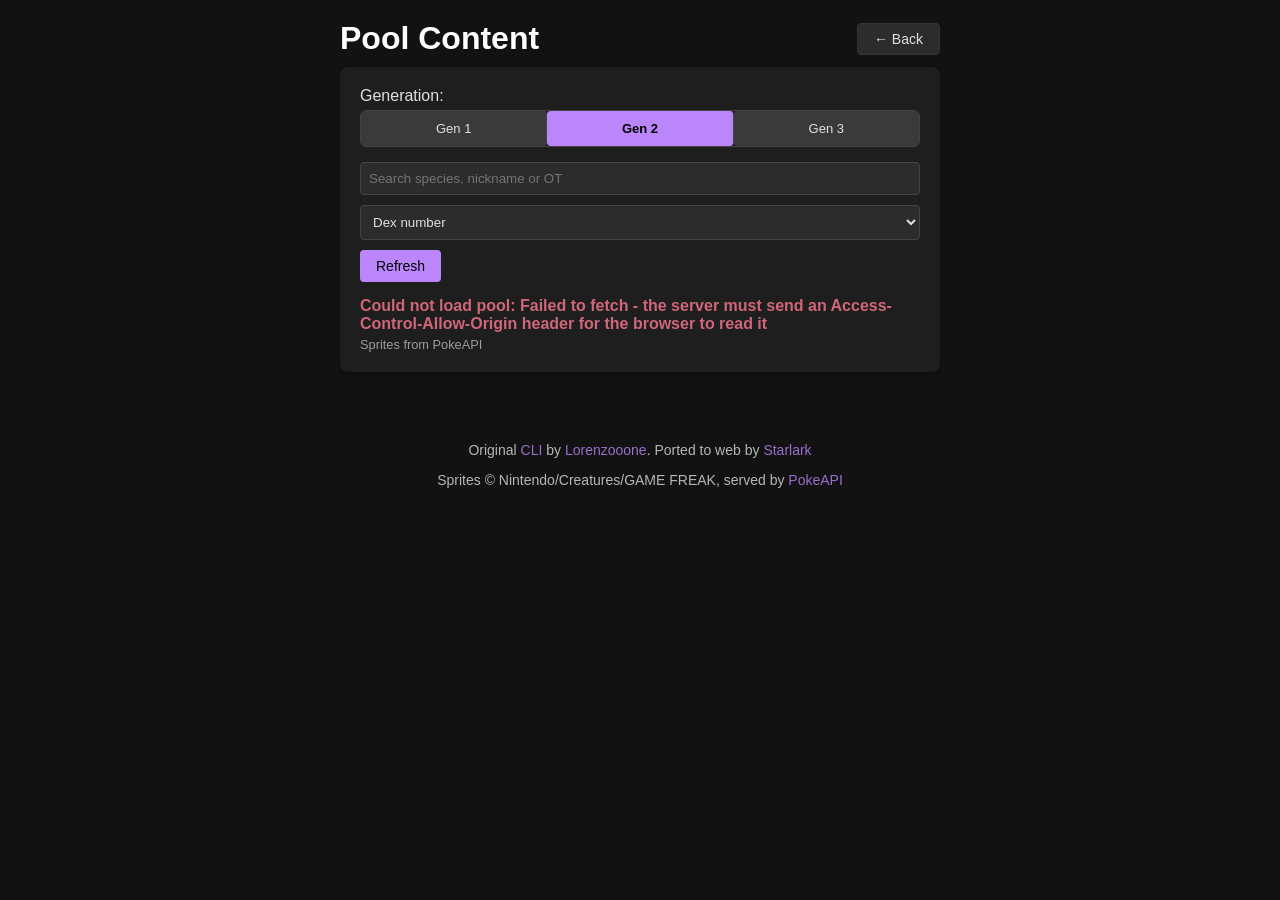
==== pool.html @ 37e5dab4 "Pool visualization" ====
<!DOCTYPE html>
<html lang="en">

<head>
    <meta charset="UTF-8">
    <meta name="viewport" content="width=device-width, initial-scale=1.0">
    <title>Pool Content - PokemonGB Online</title>
    <link rel="stylesheet" href="style.css">
</head>

<body>
    <div id="app">
        <div class="header-row">
            <h1>Pool Content</h1>
            <a href="index.html" class="settings-btn header-link">&larr; Back</a>
        </div>

        <div class="card">
            <div class="form-group">
                <label>Generation:</label>
                <div class="btn-group" id="pool-gen-select">
                    <button type="button" class="btn-option" data-value="1">Gen 1</button>
                    <button type="button" class="btn-option selected" data-value="2">Gen 2</button>
                    <button type="button" class="btn-option" data-value="3">Gen 3</button>
                </div>
            </div>
            <div class="form-group pool-controls">
                <input type="text" id="pool-search" placeholder="Search species, nickname or OT">
                <select id="pool-sort" class="setting-input-url">
                    <option value="dex">Dex number</option>
                    <option value="name">Name</option>
                    <option value="level">Level (high to low)</option>
                </select>
                <button id="btn-pool-refresh" type="button">Refresh</button>
            </div>
            <p id="pool-status" class="pool-status">Loading pool...</p>
            <p class="pool-source-line">Sprites from PokeAPI</p>
        </div>

        <div id="pool-summary" class="pool-summary"></div>

        <div id="pool-grid" class="pool-grid"></div>

        <footer class="app-footer">
            <p>
                Original <a href="https://github.com/Lorenzooone/PokemonGB_Online_Trades_and_Battles"
                    target="_blank">CLI</a> by
                <a href="https://github.com/Lorenzooone" target="_blank">Lorenzooone</a>.
                Ported to web by <a href="https://github.com/starlarkus" target="_blank">Starlark</a>
            </p>
            <p>Sprites &copy; Nintendo/Creatures/GAME FREAK, served by
                <a href="https://github.com/PokeAPI/sprites" target="_blank">PokeAPI</a></p>
        </footer>
    </div>

    <div id="pool-modal" class="modal-overlay" style="display: none;">
        <div class="modal-content">
            <div class="modal-header">
                <h2>Pokemon Details</h2>
                <button id="pool-modal-close" class="modal-close">&times;</button>
            </div>
            <div id="pool-modal-body"></div>
        </div>
    </div>

    <script type="module">
        import { PoolUI } from './src/pool/PoolUI.js?v=91';
        window.addEventListener('DOMContentLoaded', () => { window.poolUI = new PoolUI(); });
    </script>
</body>

</html>
---- style.css ----
:root {
    /* Dark Mode (Default) */
    --bg-color: #121212;
    --card-bg: #1e1e1e;
    --text-color: #e0e0e0;
    --heading-color: #ffffff;
    --primary-color: #bb86fc;
    --primary-hover: #9b67e0;
    --success-color: #03dac6;
    --error-color: #cf6679;
    --border-radius: 8px;
    --input-bg: #2c2c2c;
    --input-border: #444;
    --border-color: #333;
    --log-bg: #000000;
}

body.light-mode {
    /* Light Mode */
    --bg-color: #f0f2f5;
    --card-bg: #ffffff;
    --text-color: #333;
    --heading-color: #2c3e50;
    --primary-color: #007bff;
    --primary-hover: #0069d9;
    --success-color: #28a745;
    --error-color: #dc3545;
    --input-bg: #ffffff;
    --input-border: #ddd;
    --border-color: #eee;
    --log-bg: #1e1e1e;
}

body {
    font-family: -apple-system, BlinkMacSystemFont, "Segoe UI", Roboto, Helvetica, Arial, sans-serif;
    background-color: var(--bg-color);
    color: var(--text-color);
    margin: 0;
    padding: 20px;
    display: flex;
    justify-content: center;
    transition: background-color 0.3s, color 0.3s;
}

#app {
    width: 100%;
    max-width: 600px;
}

h1 {
    text-align: center;
    color: var(--heading-color);
}

.card {
    background: var(--card-bg);
    padding: 20px;
    border-radius: var(--border-radius);
    box-shadow: 0 2px 4px rgba(0, 0, 0, 0.3);
    margin-bottom: 20px;
    transition: background-color 0.3s;
}

h2 {
    margin-top: 0;
    font-size: 1.2rem;
    border-bottom: 1px solid var(--border-color);
    padding-bottom: 10px;
    color: var(--heading-color);
}

.status-row {
    display: flex;
    justify-content: space-between;
    align-items: center;
    margin-bottom: 10px;
}

.status {
    font-weight: bold;
}

.status.connected {
    color: var(--success-color);
}

.status.disconnected {
    color: var(--error-color);
}

button {
    background-color: var(--primary-color);
    color: white;
    /* Keep white for better contrast on primary colors */
    border: none;
    padding: 8px 16px;
    border-radius: 4px;
    cursor: pointer;
    font-size: 14px;
    transition: opacity 0.2s;
}

body.light-mode button {
    color: white;
}

/* Button text colors - use white on dark backgrounds */
button {
    color: #fff;
}

/* Primary colored buttons (purple/blue) - use dark text for contrast */
button:not(.btn-option):not(.btn-secondary):not(.modal-close):not(.pool-card):not(:disabled) {
    color: #000;
}

body.light-mode button:not(.btn-option):not(.btn-secondary):not(.modal-close):not(.pool-card):not(:disabled) {
    color: #fff;
}

button:not(.pool-card):hover {
    opacity: 0.9;
    background-color: var(--primary-hover);
}

button:disabled {
    background-color: #555;
    cursor: not-allowed;
    color: #aaa;
}

body.light-mode button:disabled {
    background-color: #ccc;
    color: #666;
}


.form-group {
    margin-bottom: 15px;
}

/* Button Group - Segmented Control Style */
.btn-group {
    display: flex;
    gap: 0;
    border-radius: 6px;
    overflow: hidden;
    border: 1px solid var(--input-border);
}

.btn-option {
    flex: 1;
    padding: 10px 16px;
    background: #3a3a3a;
    color: #e0e0e0;
    border: none;
    border-right: 1px solid var(--input-border);
    cursor: pointer;
    font-size: 13px;
    font-weight: 500;
    transition: all 0.2s ease;
}

body.light-mode .btn-option {
    background: #e8e8e8;
    color: #333;
}

.btn-option:last-child {
    border-right: none;
}

.btn-option:hover:not(.selected) {
    background: var(--primary-color);
    color: #000;
    opacity: 0.7;
}

.btn-option.selected {
    background: var(--primary-color);
    color: #000;
    font-weight: 600;
}

body.light-mode .btn-option.selected {
    background: var(--primary-color);
    color: #fff;
    font-weight: 600;
}

body.light-mode .btn-option:hover:not(.selected) {
    background: var(--primary-color);
    color: #fff;
    opacity: 0.8;
}

label {
    display: block;
    margin-bottom: 5px;
    font-weight: 500;
}

select,
input[type="text"] {
    width: 100%;
    padding: 8px;
    border: 1px solid var(--input-border);
    border-radius: 4px;
    background-color: var(--input-bg);
    color: var(--text-color);
    box-sizing: border-box;
    /* Fix width overflow */
}

#log-container {
    background: var(--log-bg);
    color: #00ff00;
    font-family: monospace;
    padding: 10px;
    border-radius: 4px;
    height: 200px;
    overflow-y: auto;
    font-size: 12px;
}

.log-entry {
    margin: 2px 0;
}

#theme-toggle {
    position: fixed;
    bottom: 20px;
    right: 20px;
    width: auto;
    box-shadow: 0 2px 10px rgba(0, 0, 0, 0.3);
    z-index: 1000;
}

/* Header Row with Settings Button */
.header-row {
    display: flex;
    justify-content: space-between;
    align-items: center;
    margin-bottom: 10px;
}

.header-row h1 {
    margin: 0;
}

.settings-btn {
    padding: 8px 16px;
    font-size: 14px;
}

.server-display {
    font-size: 12px;
    opacity: 0.8;
    max-width: 200px;
    overflow: hidden;
    text-overflow: ellipsis;
    white-space: nowrap;
}

/* Modal Overlay */
.modal-overlay {
    position: fixed;
    top: 0;
    left: 0;
    width: 100%;
    height: 100%;
    background: rgba(0, 0, 0, 0.7);
    display: flex;
    justify-content: center;
    align-items: center;
    z-index: 2000;
}

.modal-content {
    background: var(--card-bg);
    border-radius: var(--border-radius);
    width: 90%;
    max-width: 500px;
    max-height: 80vh;
    overflow-y: auto;
    box-shadow: 0 4px 20px rgba(0, 0, 0, 0.5);
}

.modal-header {
    display: flex;
    justify-content: space-between;
    align-items: center;
    padding: 15px 20px;
    border-bottom: 1px solid var(--border-color);
}

.modal-header h2 {
    margin: 0;
    border: none;
    padding: 0;
}

.modal-close {
    background: none;
    border: none;
    font-size: 24px;
    cursor: pointer;
    color: var(--text-color);
    padding: 0;
    width: 32px;
    height: 32px;
}

.modal-close:hover {
    opacity: 0.7;
    background: none;
}

/* Settings Sections */
.settings-section {
    padding: 15px 20px;
    border-bottom: 1px solid var(--border-color);
}

.settings-section:last-of-type {
    border-bottom: none;
}

.settings-section h3 {
    margin: 0 0 15px 0;
    font-size: 14px;
    color: var(--primary-color);
    text-transform: uppercase;
    letter-spacing: 0.5px;
}

/* Setting Items */
.setting-item {
    display: flex;
    align-items: center;
    margin-bottom: 12px;
    gap: 10px;
}

.setting-item:last-child {
    margin-bottom: 0;
}

.setting-item>label:first-child {
    flex: 1;
    margin: 0;
    font-weight: normal;
}

.setting-item-full {
    justify-content: space-between;
}

.setting-input {
    width: 120px;
    flex-shrink: 0;
}

/* Server URL input - full width below label */
.setting-input-url {
    width: 100%;
    box-sizing: border-box;
    padding: 8px;
    border: 1px solid var(--input-border);
    border-radius: 4px;
    background-color: var(--input-bg);
    color: var(--text-color);
}

.setting-number {
    width: 80px;
}

.setting-level-number {
    width: 50px;
    text-align: center;
    flex-shrink: 0;
    padding: 6px;
    border: 1px solid var(--input-border);
    border-radius: 4px;
    background-color: var(--input-bg);
    color: var(--text-color);
}

/* Slider group for max level */
.slider-group {
    display: flex;
    align-items: center;
    gap: 10px;
    flex-shrink: 0;
}

.level-slider {
    width: 100px;
    cursor: pointer;
}

/* Button row for Connect USB + Start Trade */
.button-row {
    display: flex;
    align-items: center;
    gap: 10px;
    margin-top: 10px;
    justify-content: space-between;
}

.button-row .status {
    font-size: 12px;
}

/* Group buttons on the right side */
.button-row-right {
    display: flex;
    align-items: center;
    gap: 10px;
}

/* Stacked button with subtext (for Time Capsule) */
.btn-option-stacked {
    display: flex;
    flex-direction: column;
    align-items: center;
    padding: 6px 12px;
    line-height: 1.2;
}

.btn-subtext {
    font-size: 9px;
    font-weight: 400;
    opacity: 0.8;
}

/* Trade Type Header with Game Versions */
.trade-type-header {
    display: flex;
    align-items: baseline;
    gap: 10px;
    margin-bottom: 5px;
}

.game-versions {
    font-size: 12px;
    color: var(--primary-color);
    font-style: italic;
}

/* Toggle Button (Time Capsule) */
.btn-toggle {
    background: #555;
    color: #aaa;
    border: 1px solid var(--input-border);
}

.btn-toggle:hover {
    background: #666;
    opacity: 1;
}

.btn-toggle.active {
    background: var(--success-color);
    color: #000;
    border-color: var(--success-color);
}

/* Smaller toggle switch for inline use */
.toggle-switch-small {
    width: 40px;
    height: 22px;
}

.toggle-switch-small .toggle-slider {
    border-radius: 22px;
}

.toggle-switch-small .toggle-slider:before {
    height: 16px;
    width: 16px;
    left: 3px;
    bottom: 3px;
}

.toggle-switch-small input:checked+.toggle-slider:before {
    transform: translateX(18px);
}

/* USB Connect button with attached status */
.usb-button-group {
    display: flex;
    align-items: stretch;
}

.usb-button-group #btn-connect-usb {
    border-top-right-radius: 0;
    border-bottom-right-radius: 0;
}

.usb-status-box {
    display: flex;
    align-items: center;
    padding: 0 12px;
    background: var(--input-bg);
    border: 1px solid var(--input-border);
    border-left: none;
    border-top-right-radius: 4px;
    border-bottom-right-radius: 4px;
    font-size: 12px;
}

.usb-status-box .status {
    font-size: 12px;
}

/* Negotiation Popup */
.negotiation-card {
    border: 2px solid var(--primary-color);
    text-align: center;
}

.negotiation-card h2 {
    color: var(--primary-color);
}

.negotiation-card p {
    margin: 10px 0;
}

.negotiation-buttons {
    display: flex;
    gap: 15px;
    justify-content: center;
    margin-top: 15px;
}

.btn-yes {
    background: var(--success-color);
    color: #000;
    padding: 10px 25px;
    font-weight: 600;
}

.btn-yes:hover {
    background: #00cc00;
}

.btn-no {
    background: #666;
    color: #fff;
    padding: 10px 25px;
}

.btn-no:hover {
    background: #888;
}

/* Toggle Switch */
.toggle-switch {
    position: relative;
    display: inline-block;
    width: 50px;
    height: 26px;
    flex-shrink: 0;
}

.toggle-switch input {
    opacity: 0;
    width: 0;
    height: 0;
}

.toggle-slider {
    position: absolute;
    cursor: pointer;
    top: 0;
    left: 0;
    right: 0;
    bottom: 0;
    background-color: #555;
    transition: 0.3s;
    border-radius: 26px;
}

.toggle-slider:before {
    position: absolute;
    content: "";
    height: 20px;
    width: 20px;
    left: 3px;
    bottom: 3px;
    background-color: white;
    transition: 0.3s;
    border-radius: 50%;
}

.toggle-switch input:checked+.toggle-slider {
    background-color: var(--success-color);
}

.toggle-switch input:checked+.toggle-slider:before {
    transform: translateX(24px);
}

/* Default Indicator */
.default-indicator {
    font-size: 11px;
    color: var(--success-color);
    min-width: 60px;
    text-align: right;
}

.default-indicator.is-default::after {
    content: "(Default)";
}

.default-indicator.not-default::after {
    content: "(Modified)";
    color: var(--primary-color);
}

/* Modal Footer */
.modal-footer {
    display: flex;
    justify-content: flex-end;
    gap: 10px;
    padding: 15px 20px;
    border-top: 1px solid var(--border-color);
}

.btn-secondary {
    background-color: #555;
}

body.light-mode .btn-secondary {
    background-color: #6c757d;
}

.btn-primary {
    background-color: var(--success-color);
}

/* App Footer */
.app-footer {
    text-align: center;
    margin-top: 30px;
    padding-bottom: 20px;
    font-size: 14px;
    opacity: 0.8;
}

.app-footer a {
    color: var(--primary-color);
    text-decoration: none;
}

.app-footer a:hover {
    text-decoration: underline;
}
/* ============ Trade Status Card ============ */

.trade-status-row {
    display: flex;
    align-items: center;
    gap: 8px;
}

.trade-status-row p {
    margin: 0;
    font-weight: 600;
}

.trade-indicator {
    width: 8px;
    height: 8px;
    border-radius: 50%;
    flex-shrink: 0;
    background: var(--input-border);
    transition: background 0.2s;
}

.trade-indicator[data-type='active'] {
    background: var(--primary-color);
    animation: status-pulse 1.2s ease-in-out infinite;
}

.trade-indicator[data-type='success'] { background: var(--success-color); }
.trade-indicator[data-type='error']   { background: var(--error-color); }
.trade-indicator[data-type='warning'] { background: #ffb74d; }

@keyframes status-pulse {
    0%, 100% { opacity: 1; }
    50%       { opacity: 0.3; }
}

#status-text[data-type='success'] { color: var(--success-color); }
#status-text[data-type='error']   { color: var(--error-color); }
#status-text[data-type='warning'] { color: #ffb74d; }

#status-detail {
    margin: 4px 0 0 16px;
    font-size: 12px;
    opacity: 0.75;
}

#status-detail:empty { display: none; }

/* Progress bar */

.progress-wrap { margin-top: 14px; }

.progress-wrap.hidden { display: none; }

.progress-header {
    display: flex;
    justify-content: space-between;
    align-items: baseline;
    margin-bottom: 5px;
}

#progress-label {
    font-size: 11px;
    font-weight: 600;
    text-transform: uppercase;
    letter-spacing: 0.5px;
    color: var(--primary-color);
}

#progress-count {
    font-family: monospace;
    font-size: 12px;
    opacity: 0.8;
}

.progress-track {
    height: 8px;
    background: var(--input-bg);
    border: 1px solid var(--input-border);
    border-radius: 99px;
    overflow: hidden;
}

.progress-fill {
    height: 100%;
    width: 0%;
    background: var(--primary-color);
    border-radius: 99px;
    transition: width 0.15s ease-out;
}

/* ============ Collapsible Log Card ============ */

details.log-card summary {
    cursor: pointer;
    font-size: 1.2rem;
    font-weight: bold;
    color: var(--heading-color);
    user-select: none;
}

details.log-card[open] summary {
    border-bottom: 1px solid var(--border-color);
    padding-bottom: 10px;
    margin-bottom: 10px;
}

.log-header-row {
    display: flex;
    justify-content: flex-end;
    margin-bottom: 8px;
}

.log-copy-btn {
    padding: 4px 10px;
    font-size: 12px;
}

/* ==================== Pool viewer ==================== */

.pool-controls {
    display: flex;
    gap: 10px;
    align-items: center;
    flex-wrap: wrap;
}

.pool-controls input[type="text"] {
    flex: 1 1 220px;
    min-width: 180px;
}

.pool-status {
    margin: 6px 0 0;
    font-weight: 600;
}

.pool-status[data-type="error"] { color: var(--error-color); }
.pool-status[data-type="success"] { color: var(--success-color); }

.pool-source-line {
    margin: 4px 0 0;
    font-size: 0.8rem;
    opacity: 0.65;
}

.pool-summary {
    display: grid;
    grid-template-columns: repeat(auto-fit, minmax(130px, 1fr));
    gap: 10px;
    margin-bottom: 20px;
}

.pool-stat {
    background: var(--card-bg);
    border: 1px solid var(--border-color);
    border-radius: var(--border-radius);
    padding: 12px 14px;
    display: flex;
    flex-direction: column;
    gap: 2px;
}

.pool-stat-wide { grid-column: 1 / -1; }

.pool-stat-value {
    font-size: 1.6rem;
    font-weight: 700;
    color: var(--primary-color);
    line-height: 1.1;
}

.pool-stat-label {
    font-size: 0.78rem;
    text-transform: uppercase;
    letter-spacing: 0.04em;
    opacity: 0.7;
}

.pool-top { font-size: 0.95rem; }

.pool-grid {
    display: grid;
    grid-template-columns: repeat(auto-fill, minmax(132px, 1fr));
    gap: 12px;
}

.pool-grid .pool-card,
.pool-grid .pool-card:hover {
    background: var(--card-bg);
    color: var(--text-color);
}

.pool-card {
    background: var(--card-bg);
    border: 1px solid var(--border-color);
    border-radius: var(--border-radius);
    padding: 10px 8px;
    color: var(--text-color);
    font: inherit;
    text-align: center;
    cursor: pointer;
    display: flex;
    flex-direction: column;
    align-items: center;
    gap: 4px;
    transition: border-color 0.15s, transform 0.15s;
}

.pool-card:hover {
    border-color: var(--primary-color);
    transform: translateY(-2px);
}

.pool-sprite {
    width: 90px;
    height: 90px;
    display: flex;
    align-items: center;
    justify-content: center;
}

.pool-sprite img {
    width: 100%;
    height: 100%;
    object-fit: contain;
    image-rendering: pixelated;
}

.pool-sprite.big { width: 132px; height: 132px; }

.pool-grid .pool-name { color: var(--heading-color); }

.pool-name {
    font-weight: 700;
    font-size: 0.95rem;
    word-break: break-word;
}

.pool-sub {
    font-size: 0.78rem;
    opacity: 0.7;
}

.pool-badges {
    display: flex;
    flex-wrap: wrap;
    gap: 4px;
    justify-content: center;
}

.pool-badge {
    font-size: 0.68rem;
    padding: 1px 6px;
    border-radius: 10px;
    background: var(--input-bg);
    border: 1px solid var(--border-color);
}

.pool-badge.shiny { color: #ffd166; border-color: #ffd16655; }
.pool-badge.egg { color: var(--success-color); border-color: #03dac655; }

.pool-empty { opacity: 0.7; }

.pool-detail-head {
    display: flex;
    gap: 16px;
    align-items: center;
    margin-bottom: 16px;
}

.pool-detail-head h3 { margin: 0 0 4px; }
.pool-detail-head p { margin: 0 0 6px; }

.pool-detail-grid {
    display: grid;
    grid-template-columns: repeat(auto-fit, minmax(190px, 1fr));
    gap: 14px;
}

.pool-detail-block h4 {
    margin: 0 0 6px;
    font-size: 0.8rem;
    text-transform: uppercase;
    letter-spacing: 0.04em;
    opacity: 0.7;
}

.pool-row {
    display: flex;
    justify-content: space-between;
    gap: 10px;
    padding: 3px 0;
    border-bottom: 1px solid var(--border-color);
    font-size: 0.9rem;
}

.pool-row:last-child { border-bottom: none; }

/* Eggs show the egg sprite, cross-fading to the species on hover */
.pool-sprite.egg-swap {
    position: relative;
}

.pool-sprite.egg-swap img {
    position: absolute;
    inset: 0;
    width: 100%;
    height: 100%;
    object-fit: contain;
    image-rendering: pixelated;
    transition: opacity 0.25s ease;
}

.pool-sprite.egg-swap .hatch { opacity: 0; }

/* The reveal belongs to the detail view: hover on a pointer, tap/click
   anywhere (mobile has no hover) */
#pool-modal .pool-sprite.egg-swap { cursor: pointer; }



.header-actions {
    display: flex;
    align-items: center;
    gap: 8px;
}

/* Links styled as header buttons (button styling comes from the element
   selector, so anchors need it spelled out) */
.header-link {
    display: inline-flex;
    align-items: center;
    text-decoration: none;
    line-height: 1;
    background: var(--input-bg);
    color: var(--text-color);
    border: 1px solid var(--border-color);
    border-radius: 4px;
    transition: border-color 0.15s, color 0.15s;
}

.header-link:hover {
    border-color: var(--primary-color);
    color: var(--primary-color);
}

body.light-mode .header-link {
    background: var(--card-bg);
    color: var(--text-color);
}
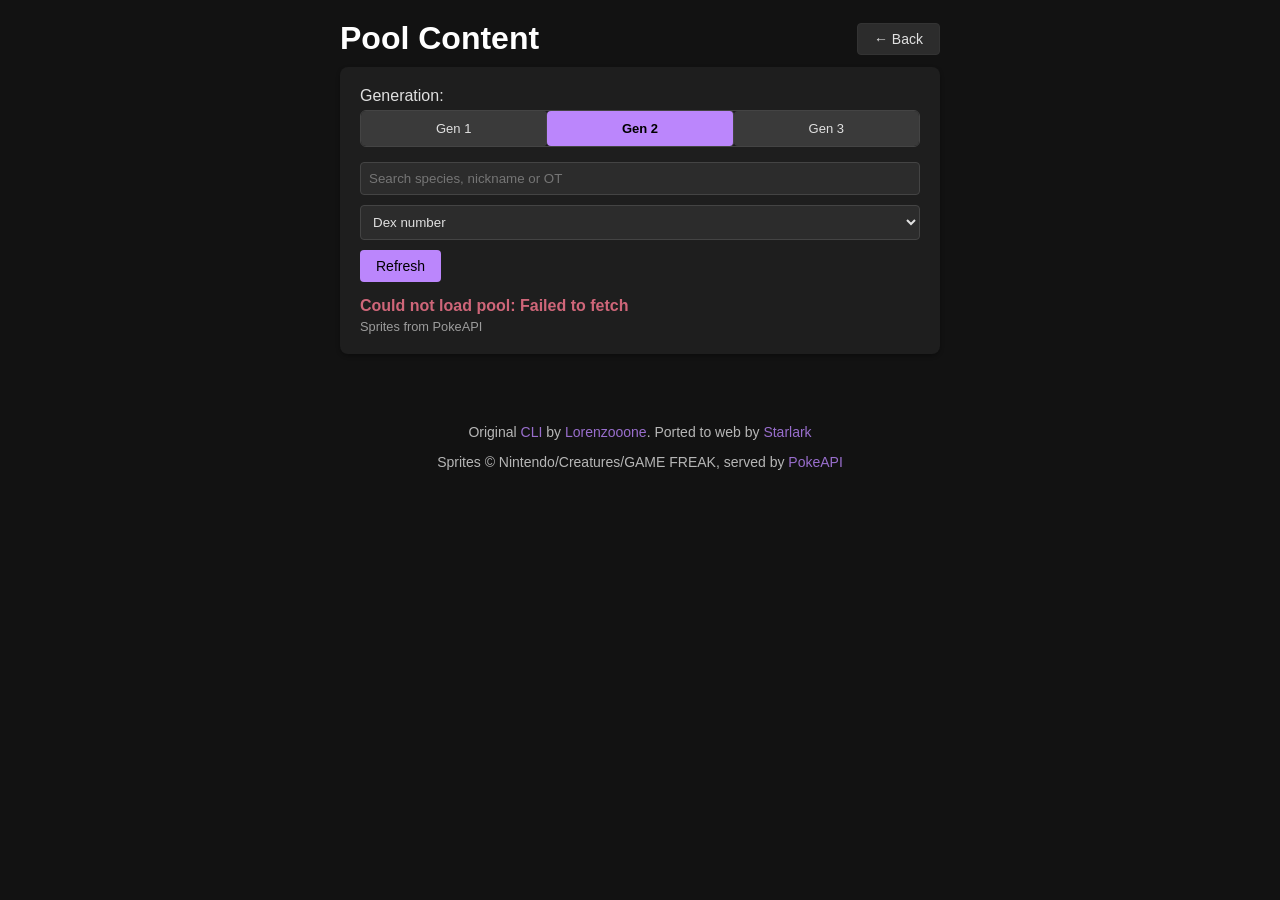
==== commit 6a392a4f: "Add language-aware Pokemon pool names" ====
--- a/pool.html
+++ b/pool.html
@@ -64,7 +64,7 @@
     </div>
 
     <script type="module">
-        import { PoolUI } from './src/pool/PoolUI.js?v=91';
+        import { PoolUI } from './src/pool/PoolUI.js?v=92';
         window.addEventListener('DOMContentLoaded', () => { window.poolUI = new PoolUI(); });
     </script>
 </body>
